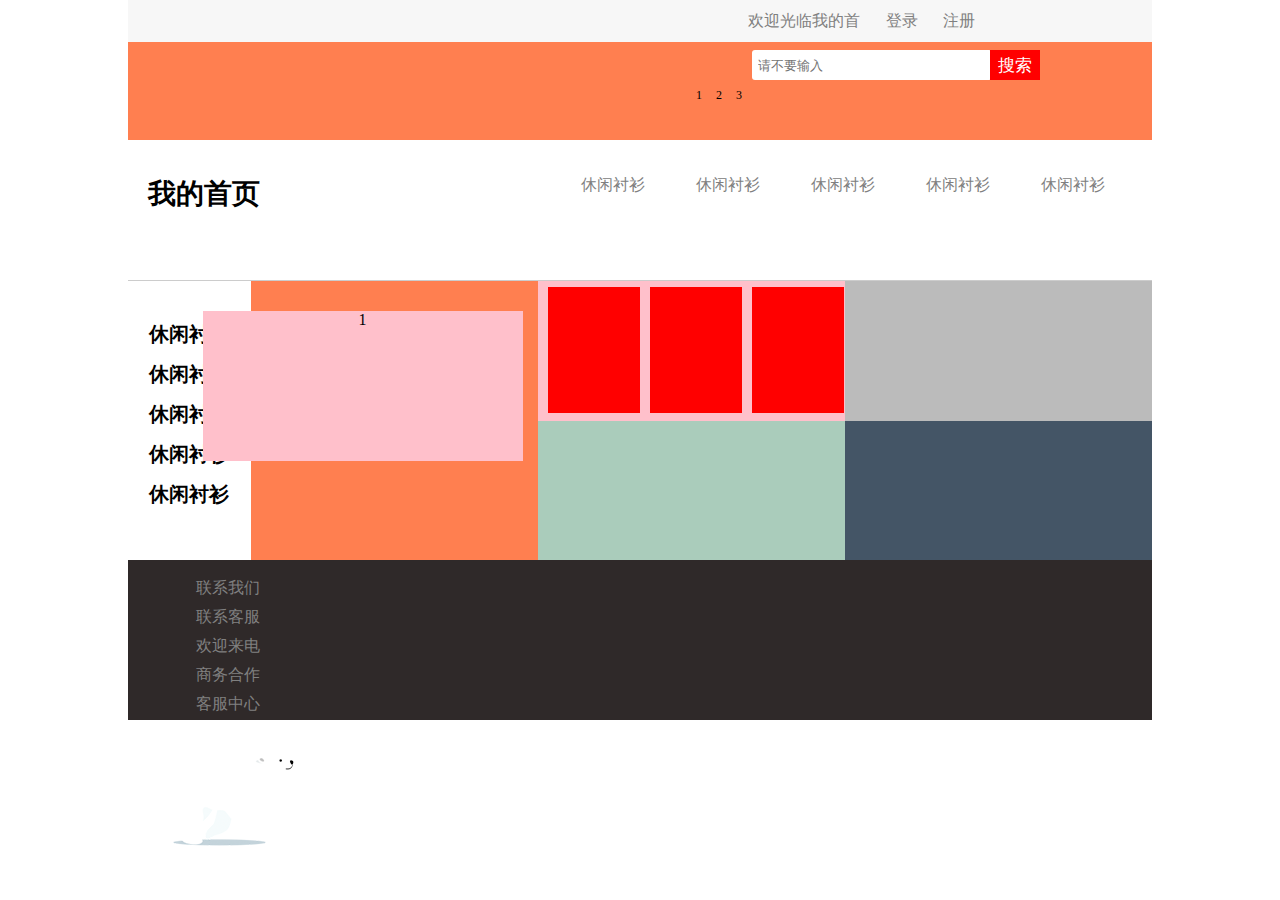
==== index.html @ c946f7da "Rename 04.html to index.html" ====
<!DOCTYPE html>
<html lang="en">

<head>
    <meta charset="UTF-8">
    <meta name="viewport" content="width=device-width, initial-scale=1.0">
    <title>Document</title>
    <link rel="stylesheet" href="css/index.css">
    <script src="../04/js/animate.js"></script>
    <script src="../04/js/lun.js"></script>
</head>

<body>
    <div class="container">
        <!-- logo 开始 -->
        <div class="logo">
            <div class="top">
                <div class="item fr">
                    <ul>
                        <li class="fl"><a href="04.html">欢迎光临我的首页</a></li>
                        <li class="fl"><a href="#">登录</a></li>
                        <li class="fl"><a href="#">注册</a></li>
                    </ul>
                </div>
            </div>
            <div class="serch fr">
                <div class="serch-item fr">
                    <button type="button"><a href="#">搜索</a></button>
                    <input type="text" name="serch" id="" value="" placeholder="请不要输入" />
                </div>
                <div class="serch-items">
                    <span>1</span>
                    <span>2</span>
                    <span>3</span>
                </div>
            </div>
        </div>
        <!-- login 结束 -->
        <!-- nav 开始 -->
        <div class="nav">
            <div class="nav-left fl">
                <a href="#">
                    <h3>我的首页</h3>
                </a>
            </div>
            <div class="nav-right fr">
                <ul>
                    <li>
                        <a href="#">休闲衬衫</a>
                        <div class="nav-right-item">
                            <ul>
                                <li><a href="#">休闲衬衫</a></li>
                                <li><a href="#">休闲衬衫</a></li>
                                <li><a href="#">休闲衬衫</a></li>
                                <li><a href="#">休闲衬衫</a></li>
                                <li><a href="#">休闲衬衫</a></li>
                            </ul>
                        </div>
                    </li>
                    <li>
                        <a href="#">休闲衬衫</a>
                        <div class="nav-right-item">
                            <ul>
                                <li><a href="#">休闲衬衫</a></li>
                                <li><a href="#">休闲衬衫</a></li>
                                <li><a href="#">休闲衬衫</a></li>
                                <li><a href="#">休闲衬衫</a></li>
                                <li><a href="#">休闲衬衫</a></li>
                            </ul>
                        </div>
                    </li>
                    <li>
                        <a href="#">休闲衬衫</a>
                        <div class="nav-right-item">
                            <ul>
                                <li><a href="#">休闲衬衫</a></li>
                                <li><a href="#">休闲衬衫</a></li>
                                <li><a href="#">休闲衬衫</a></li>
                                <li><a href="#">休闲衬衫</a></li>
                                <li><a href="#">休闲衬衫</a></li>
                            </ul>
                        </div>
                    </li>
                    <li>
                        <a href="#">休闲衬衫</a>
                        <div class="nav-right-item">
                            <ul>
                                <li><a href="#">休闲衬衫</a></li>
                                <li><a href="#">休闲衬衫</a></li>
                                <li><a href="#">休闲衬衫</a></li>
                                <li><a href="#">休闲衬衫</a></li>
                                <li><a href="#">休闲衬衫</a></li>
                            </ul>
                        </div>
                    </li>
                    <li>
                        <a href="#">休闲衬衫</a>
                        <div class="nav-right-item">
                            <ul>
                                <li><a href="#">休闲衬衫</a></li>
                                <li><a href="#">休闲衬衫</a></li>
                                <li><a href="#">休闲衬衫</a></li>
                                <li><a href="#">休闲衬衫</a></li>
                                <li><a href="#">休闲衬衫</a></li>
                            </ul>
                        </div>
                    </li>
                </ul>
            </div>
        </div>
        <!-- nav 结束 -->
        <!-- sidebar 开始 -->
        <div class="sidebar fl">
            <div class="sidebar-item fl">
                <ul>
                    <li>
                        <a href="#">休闲衬衫</a>
                        <div class="sidebar-items">
                            <ul>
                                <li><a href="#">我是一</a></li>
                                <li><a href="#">休闲衬衫</a></li>
                                <li><a href="#">休闲衬衫</a></li>
                                <li><a href="#">休闲衬衫</a></li>
                                <li><a href="#">休闲衬衫</a></li>
                                <li><a href="#">休闲衬衫</a></li>
                            </ul>
                        </div>
                    </li>
                    <li><a href="#">休闲衬衫</a>
                        <div class="sidebar-items">
                            <ul>
                                <li><a href="#">我是二</a></li>
                                <li><a href="#">休闲衬衫</a></li>
                                <li><a href="#">休闲衬衫</a></li>
                                <li><a href="#">休闲衬衫</a></li>
                                <li><a href="#">休闲衬衫</a></li>
                                <li><a href="#">休闲衬衫</a></li>
                            </ul>
                        </div>
                    </li>
                    <li><a href="#">休闲衬衫</a>
                        <div class="sidebar-items">
                            <ul>
                                <li><a href="#">我是三</a></li>
                                <li><a href="#">休闲衬衫</a></li>
                                <li><a href="#">休闲衬衫</a></li>
                                <li><a href="#">休闲衬衫</a></li>
                                <li><a href="#">休闲衬衫</a></li>
                                <li><a href="#">休闲衬衫</a></li>
                            </ul>
                        </div>
                    </li>
                    <li><a href="#">休闲衬衫</a>
                        <div class="sidebar-items">
                            <ul>
                                <li><a href="#">我是四</a></li>
                                <li><a href="#">休闲衬衫</a></li>
                                <li><a href="#">休闲衬衫</a></li>
                                <li><a href="#">休闲衬衫</a></li>
                                <li><a href="#">休闲衬衫</a></li>
                                <li><a href="#">休闲衬衫</a></li>
                            </ul>
                        </div>
                    </li>
                    <li><a href="#">休闲衬衫</a>
                        <div class="sidebar-items">
                            <ul>
                                <li><a href="#">我是五</a></li>
                                <li><a href="#">休闲衬衫</a></li>
                                <li><a href="#">休闲衬衫</a></li>
                                <li><a href="#">休闲衬衫</a></li>
                                <li><a href="#">休闲衬衫</a></li>
                                <li><a href="#">休闲衬衫</a></li>
                            </ul>
                        </div>
                    </li>
                </ul>
            </div>
            <div class="foucs ">
                <ul>
                    <li>1</li>
                    <li>2</li>
                    <li>3</li>
                    <li>4</li>
                    <li>5</li>
                </ul>
                <div class="arrow-left">
                    <a href="javascript:;">
                        < </a>
                </div>

                <div class="arrow-right">
                    <a href="javascript:;">></a>
                </div>
                <ol class="circle">

                </ol>
            </div>
        </div>
        <!-- sidebar 结束 -->
        <!-- left 开始 -->
        <div class="left fl">
            <div class="d1 fl">
                <div class="d1-item"></div>
                <div class="d1-item"></div>
                <div class="d1-item"></div>
            </div>
            <div class="d2 fr"></div>
            <div class="d3 fl"></div>
            <div class="d4 fr"></div>
        </div>
        <!-- left 结束 -->
        <!-- footer 开始 -->
        <div class="footer">
            <div class="footer-item">
                <dl>
                    <dd><a href="#">联系我们</a></dd>
                    <dd><a href="#">联系客服</a></dd>
                    <dd><a href="#">欢迎来电</a></dd>
                    <dd><a href="#">商务合作</a></dd>
                    <dd><a href="#">客服中心</a></dd>

                </dl>
            </div>
            <div class="footer-right"></div>
        </div>
        <!-- footer 结束 -->
    </div>
</body>

</html>
---- css/index.css ----
* {
    margin: 0;
    padding: 0;
    box-sizing: border-box;
}

li {
    list-style: none;
}

a {
    text-decoration: none;
    color: #808080;
}

.fl {
    float: left;
}

.fr {
    float: right;
}

.container {
    margin: 0 auto;
    width: 80%;
    height: 700px;
    text-align: center;
}

.logo {
    width: 100%;
    height: 20%;
    background-color: blue;
}

.logo .top {
    width: 100%;
    height: 30%;
    background-color: #f7f7f7;
}

.item {
    width: 40%;
    height: 100%;
    text-align: center;
}

.item li:nth-child(1) {
    width: 30%;
    height: 100%;
    line-height: 42px;
}

.item li:nth-child(2) {
    width: 18%;
    height: 100%;
    line-height: 42px;
}

.item li:nth-child(3) {
    width: 10%;
    height: 100%;
    line-height: 42px;
}

.item a:hover {
    color: red;
}

.logo .serch {
    width: 100%;
    height: 70%;
    background-color: #FF7F50;
}

.serch-item {
    position: relative;
    width: 40%;
    height: 60%;
}

.serch-item button {
    position: absolute;
    top: 8px;
    left: 248px;
    width: 50px;
    height: 30px;
    background-color: red;
    border: none;
    z-index: 2;
    color: white;
}

button a {
    color: white;
    font-size: 17px;
}

.serch-item input {
    position: absolute;
    top: 8px;
    left: 10px;
    width: 240px;
    height: 30px;
    padding-left: 6px;
    border-radius: 3px;
    border: none;
}

.serch-item input:focus {
    outline: none;
}

.serch-items {
    position: absolute;
    top: 85px;
    right: 533px;
}

.serch-items span {
    font-size: 12px;
    margin: 0 5px;
}

.nav {
    position: relative;
    width: 100%;
    height: 20%;
}

.nav-left {
    width: 40%;
    height: 100%;
}

.nav-left h3 {
    position: absolute;
    top: 35px;
    left: 20px;
    font-size: 28px;
    font-weight: 900;
    color: black;
}

.nav-right {
    width: 60%;
    height: 100%;
    position: relative;
}

.nav-right ul li {
    float: left;
    position: relative;
    text-align: center;
    width: 80px;
    height: 30px;
    margin-top: 35px;
    margin-left: 35px;
}

.nav-right ul li a:hover {
    color: red;
}

.nav-right-item {
    position: absolute;
    width: 0;
    height: 0;
    top: 24px;
    left: -5px;
}

.nav-right-item ul {
    width: 90px;
    height: 0;
    overflow: hidden;
    position: absolute;
}

.nav-right ul li:hover .nav-right-item ul {
    color: red;
    width: 90px;
    height: 180px;
    transition: all .5s;
    color: #2F2929;
    background-color: white;
    border: .5px solid #ccc;
    border-top: none;
}

.nav-right-item ul li {
    margin-left: 4px;
    margin-top: 6px;
}

.sidebar {
    border-top: 1px solid #ccc;
    width: 40%;
    height: 40%;
    background-color: coral;
    position: relative;
}

.sidebar-item {
    position: absolute;
    width: 100%;
    height: 100%;
}

.sidebar-item ul:nth-child(1) {
    padding-top: 30px;
    width: 30%;
    background-color: white;
    height: 100%;
}

.sidebar-item ul:nth-child(2) {
    width: 70%;
    position: absolute;
    top: 0;
    left: 30%;
    height: 100%;
    background-color: #3a4c3a;
}

.sidebar-item ul li {
    margin: 10px auto;
    width: 6.25rem;
    height: 1.875rem;
}

.sidebar-item ul li a {
    color: black;
    font-size: 20px;
    font-weight: 700;
}

.foucs {
    margin-right: 15px;
    float: right;
    width: 320px;
    height: 180px;
    position: relative;
    overflow: hidden;
}

.sidebar .foucs ul {
    position: absolute;
    top: 30px;
    /* left: 40px; */
    width: 1920px;
    height: 180px;
}

.sidebar .foucs ul li {
    display: block;
    float: left;
    width: 320px;
    height: 180px;
}

.sidebar .foucs ul li:nth-child(1) {
    background-color: pink;
}

.foucs ul li:nth-child(2) {
    background-color: red;
}

.foucs ul li:nth-child(3) {
    background-color: yellowgreen;
}

.foucs ul li:nth-child(4) {
    background-color: rgb(39, 185, 46);
}

.foucs ul li:nth-child(5) {
    background-color: palevioletred;
}

.foucs ul li:nth-child(6) {
    background-color: pink;
}

.arrow-left {
    /* display: block; */
    display: none;
    position: absolute;
    top: 102px;
    left: 0px;
    margin-top: -15px;
    width: 30px;
    height: 30px;
    background-color: rgba(0, 0, 0, .4);
}

.arrow-right {
    display: none;
    /* display: block; */
    position: absolute;
    top: 102px;
    right: 0px;
    margin-top: -15px;
    width: 30px;
    height: 30px;
    background-color: rgba(0, 0, 0, .4);
}

.arrow-right a {
    display: block;
    width: 100%;
    height: 100%;
    color: white;
    font-size: 18px;
    line-height: 30px;
    text-align: center;
}

.arrow-left a {
    display: block;
    width: 100%;
    height: 100%;
    color: white;
    font-size: 18px;
    line-height: 30px;
    text-align: center;
}

.circle {
    position: absolute;
    bottom: 9px;
    left: 14px;
    background-color: rgba(0, 0, 0, .1);
    border-radius: 5px;
}

.circle li {
    float: left;
    width: 10px;
    height: 10px;
    margin: 2px 3px;
    background-color: #fff;
    border-radius: 5px;
}

.circle li.current {
    background-color: red;
}

.sidebar-items ul {
    position: absolute;
    top: 0;
    left: 147px;
    width: 340.29px;
    height: 278.67px;
    display: none;
}

.sidebar-items ul li {
    width: 100px;
    height: 30px;
}

.sidebar-item ul li:hover .sidebar-items ul {
    width: 344px;
    height: 278.67px;
    background-color: #ccc;
    transition: all .6s;
    display: block;
    z-index: 99;
}

.left {
    border-top: 1px solid #ccc;
    width: 60%;
    height: 40%;
    background-color: cyan;
}

.d1 {
    width: 50%;
    height: 50%;
    background-color: pink;
}

.d1 .d1-item {
    margin-top: 6px;
    margin-left: 10px;
    width: 30%;
    height: 90%;
    float: left;
    background-color: #FF0000;
}

.d1 .d1-item:hover {
    box-shadow: 2px 2px 8px;
    transform: translateY(-4px);
    transition: all .2s;
}

.d2 {
    width: 50%;
    height: 50%;
    background-color: #bbb;
}

.d3 {
    width: 50%;
    height: 50%;
    background-color: #acb;
}

.d4 {
    width: 50%;
    height: 50%;
    background-color: #456;
}

.footer {
    clear: both;
    width: 100%;
    height: 160px;
    /* background-color: darkblue; */
    background-color: #2F2929;
}

.footer-item {
    width: 200px;
    height: 100%;
    float: left;
}

.footer-item dl dd {
    margin-top: 8px;
}

.footer-item {
    position: absolute;
    width: 200px;
    height: 100px;
    background-color: #2F2929;
    margin-top: 10px;
}

.footer-right {
    position: absolute;
    bottom: 50px;
    width: 200px;
    height: 100px;
    background-color: #2F2929;
    background: url(../image/bear.png);
    animation: bear .4s steps(8) infinite, move 3s forwards;
}

@keyframes bear {
    0% {
        background-position: 0 0;
    }
    100% {
        background-position: -1600px 0;
    }
}

@keyframes move {
    0% {
        left: 200px;
    }
    100% {
        left: 55%;
        /* margin-left: -100px; */
        transform: translateX(-50%);
    }
}
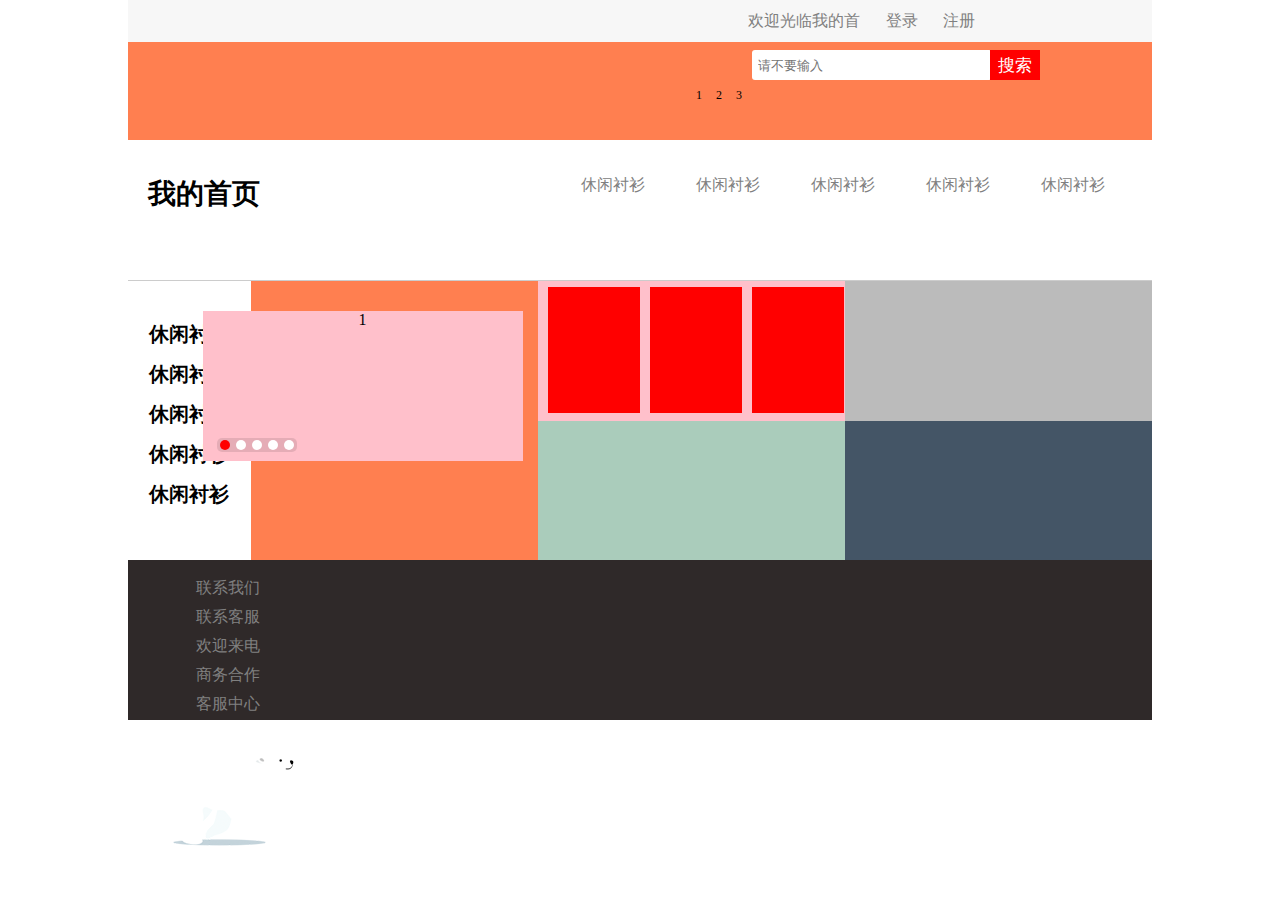
==== commit 47901a37: "Update index.html" ====
--- a/index.html
+++ b/index.html
@@ -6,8 +6,8 @@
     <meta name="viewport" content="width=device-width, initial-scale=1.0">
     <title>Document</title>
     <link rel="stylesheet" href="css/index.css">
-    <script src="../04/js/animate.js"></script>
-    <script src="../04/js/lun.js"></script>
+    <script src="js/animate.js"></script>
+    <script src="js/lun.js"></script>
 </head>
 
 <body>
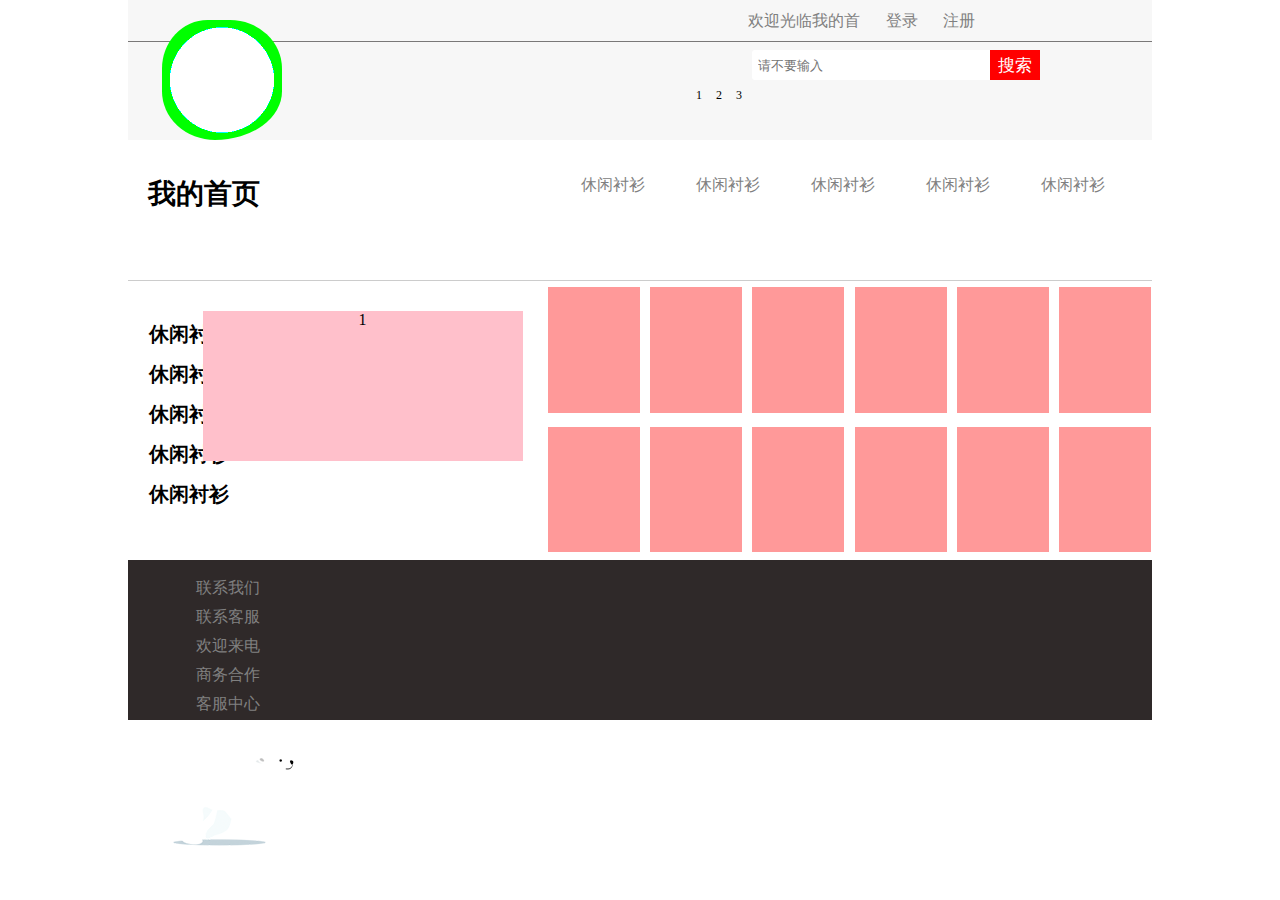
==== commit 8dc2ec04: "Add files via upload" ====
--- a/index.html
+++ b/index.html
@@ -4,10 +4,11 @@
 <head>
     <meta charset="UTF-8">
     <meta name="viewport" content="width=device-width, initial-scale=1.0">
+    <meta name="viewport" content="width=device-width,initial-scale=1.0, minimum-scale=1.0, maximum-scale=1.0, user-scalable=no" />
     <title>Document</title>
     <link rel="stylesheet" href="css/index.css">
-    <script src="js/animate.js"></script>
-    <script src="js/lun.js"></script>
+    <script src="../04/js/animate.js"></script>
+    <script src="../04/js/lun.js"></script>
 </head>
 
 <body>
@@ -36,6 +37,11 @@
             </div>
         </div>
         <!-- login 结束 -->
+        <div class="box">
+            <div class="contrast">
+                <div class="flash"></div>
+            </div>
+        </div>
         <!-- nav 开始 -->
         <div class="nav">
             <div class="nav-left fl">
@@ -205,9 +211,21 @@
                 <div class="d1-item"></div>
                 <div class="d1-item"></div>
             </div>
-            <div class="d2 fr"></div>
-            <div class="d3 fl"></div>
-            <div class="d4 fr"></div>
+            <div class="d2 fr">
+                <div class="d1-item"></div>
+                <div class="d1-item"></div>
+                <div class="d1-item"></div>
+            </div>
+            <div class="d3 fl">
+                <div class="d1-item"></div>
+                <div class="d1-item"></div>
+                <div class="d1-item"></div>
+            </div>
+            <div class="d4 fr">
+                <div class="d1-item"></div>
+                <div class="d1-item"></div>
+                <div class="d1-item"></div>
+            </div>
         </div>
         <!-- left 结束 -->
         <!-- footer 开始 -->
@@ -228,4 +246,4 @@
     </div>
 </body>
 
-</html>
+</html>--- a/css/index.css
+++ b/css/index.css
@@ -31,13 +31,84 @@
 .logo {
     width: 100%;
     height: 20%;
-    background-color: blue;
+    background-color: rgb(247, 247, 247);
 }
 
 .logo .top {
     width: 100%;
     height: 30%;
     background-color: #f7f7f7;
+    border-bottom: 1px solid #7a7878;
+}
+
+.box {
+    width: 200px;
+    height: 200px;
+    position: absolute;
+    left: 132px;
+    top: -40px;
+}
+
+.contrast {
+    width: 200px;
+    height: 200px;
+    position: relative;
+    filter: contrast(15);
+    animation: hueRotate 5s linear infinite;
+}
+
+.flash {
+    width: 160px;
+    height: 160px;
+    position: absolute;
+    right: 30px;
+    bottom: 0;
+    filter: blur(8px);
+    animation: hueRotate 5s linear infinite;
+    /* z-index: 4; */
+    filter: contrast(15);
+}
+
+@keyframes circle {
+    0% {
+        transform: rotate(0);
+    }
+    100% {
+        transform: rotate(360deg);
+    }
+}
+
+@keyframes hueRotate {
+    0% {
+        filter: contrast(15) hue-rotate(0);
+    }
+    100% {
+        filter: contrast(15) hue-rotate(360deg);
+    }
+}
+
+.flash::before {
+    content: "";
+    width: 120px;
+    height: 120px;
+    background-color: #00ff6f;
+    position: absolute;
+    top: 50%;
+    left: 50%;
+    transform: translate(-50%, -50%);
+    border-radius: 42% 48% 62% 49% / 45%;
+}
+
+.flash::after {
+    content: "";
+    width: 104px;
+    height: 105px;
+    position: absolute;
+    background-color: white;
+    top: 50%;
+    left: 50%;
+    transform: translate(-50%, -50%);
+    border-radius: 50%;
 }
 
 .item {
@@ -71,7 +142,6 @@
 .logo .serch {
     width: 100%;
     height: 70%;
-    background-color: #FF7F50;
 }
 
 .serch-item {
@@ -127,6 +197,7 @@
     position: relative;
     width: 100%;
     height: 20%;
+    background-color: rgb(255, 255, 255);
 }
 
 .nav-left {
@@ -184,9 +255,10 @@
     height: 180px;
     transition: all .5s;
     color: #2F2929;
-    background-color: white;
-    border: .5px solid #ccc;
+    background-color: rgb(255, 255, 255);
+    border: .5px solid rgb(146, 13, 13);
     border-top: none;
+    z-index: 99;
 }
 
 .nav-right-item ul li {
@@ -198,7 +270,6 @@
     border-top: 1px solid #ccc;
     width: 40%;
     height: 40%;
-    background-color: coral;
     position: relative;
 }
 
@@ -248,7 +319,6 @@
 .sidebar .foucs ul {
     position: absolute;
     top: 30px;
-    /* left: 40px; */
     width: 1920px;
     height: 180px;
 }
@@ -376,53 +446,39 @@
     border-top: 1px solid #ccc;
     width: 60%;
     height: 40%;
-    background-color: cyan;
-}
-
-.d1 {
+}
+
+.d1,
+.d2,
+.d3,
+.d4 {
     width: 50%;
     height: 50%;
-    background-color: pink;
-}
-
-.d1 .d1-item {
+}
+
+.d1-item {
     margin-top: 6px;
     margin-left: 10px;
     width: 30%;
     height: 90%;
     float: left;
     background-color: #FF0000;
-}
-
-.d1 .d1-item:hover {
+    opacity: .4;
+}
+
+.d1 .d1-item:hover,
+.d2 .d1-item:hover,
+.d3 .d1-item:hover,
+.d4 .d1-item:hover {
     box-shadow: 2px 2px 8px;
     transform: translateY(-4px);
     transition: all .2s;
 }
 
-.d2 {
-    width: 50%;
-    height: 50%;
-    background-color: #bbb;
-}
-
-.d3 {
-    width: 50%;
-    height: 50%;
-    background-color: #acb;
-}
-
-.d4 {
-    width: 50%;
-    height: 50%;
-    background-color: #456;
-}
-
 .footer {
     clear: both;
     width: 100%;
     height: 160px;
-    /* background-color: darkblue; */
     background-color: #2F2929;
 }
 
@@ -440,7 +496,6 @@
     position: absolute;
     width: 200px;
     height: 100px;
-    background-color: #2F2929;
     margin-top: 10px;
 }
 
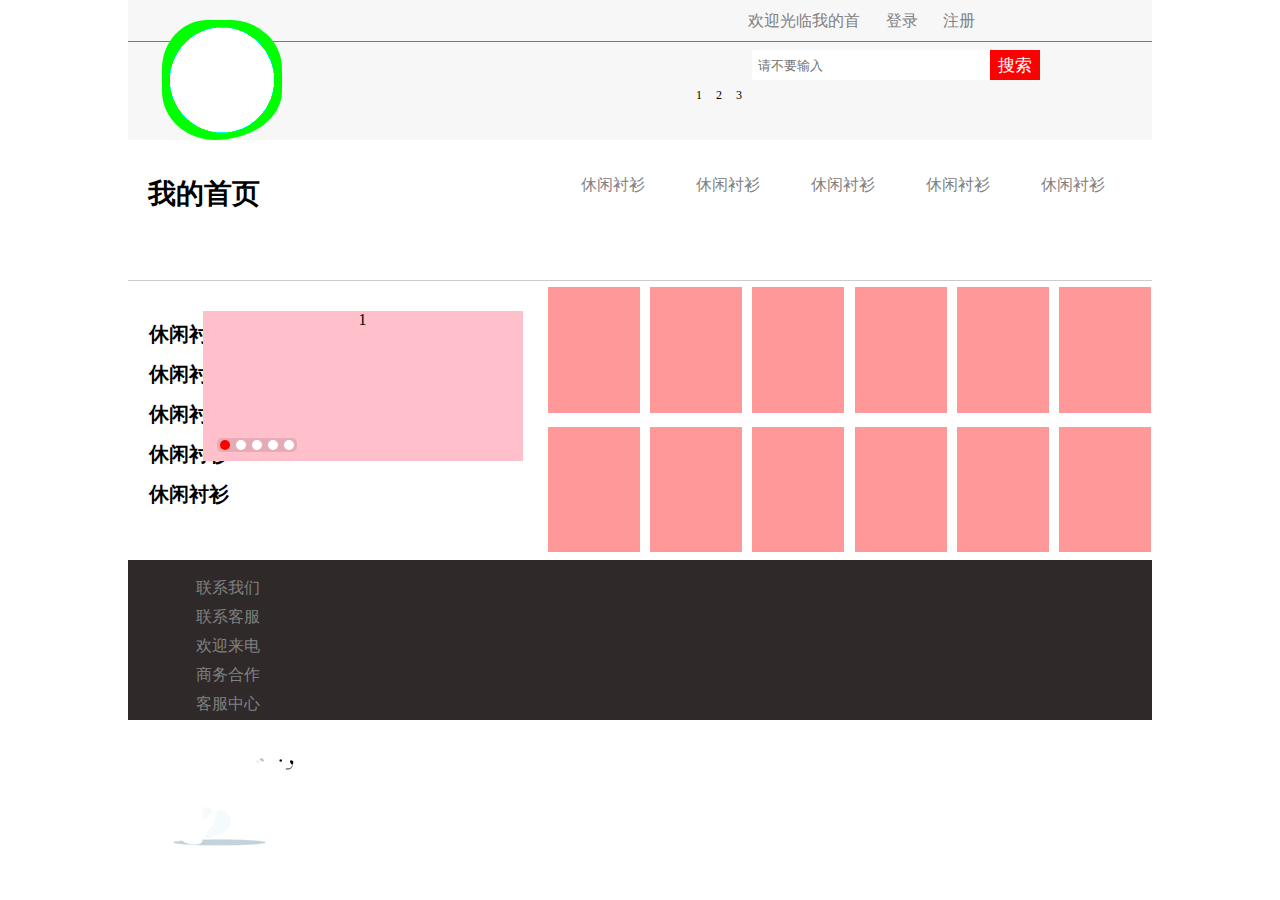
==== commit a1f32550: "Update index.html" ====
--- a/index.html
+++ b/index.html
@@ -7,8 +7,7 @@
     <meta name="viewport" content="width=device-width,initial-scale=1.0, minimum-scale=1.0, maximum-scale=1.0, user-scalable=no" />
     <title>Document</title>
     <link rel="stylesheet" href="css/index.css">
-    <script src="../04/js/animate.js"></script>
-    <script src="../04/js/lun.js"></script>
+    
 </head>
 
 <body>
@@ -244,6 +243,8 @@
         </div>
         <!-- footer 结束 -->
     </div>
+        <script src="js/animate.js"></script>
+    <script src="js/lun.js"></script>
 </body>
 
-</html>+</html>
